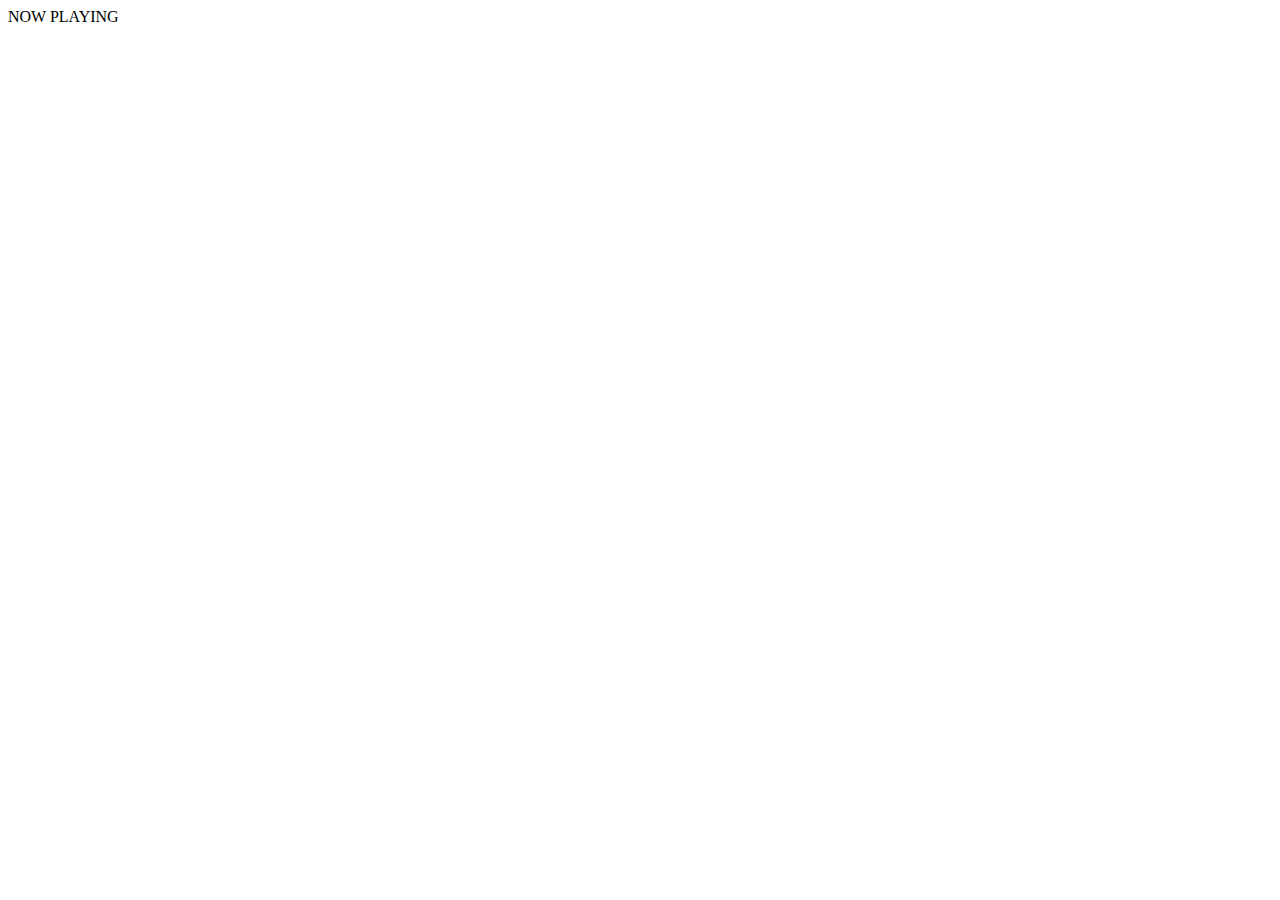
==== src/templates/index.html @ cd2593f3 "update" ====
<!DOCTYPE html>
<html>
  <head>
    <meta charset="UTF-8">
    <meta name="viewport" content="width=device-width, initial-scale=1.0">
    <link rel="stylesheet" href="{{ url_for('static', filename='style.css') }}">
    <link rel="preconnect" href="https://fonts.googleapis.com">
    <link rel="preconnect" href="https://fonts.gstatic.com" crossorigin>
    <link rel="stylesheet" href="https://fonts.googleapis.com/css2?family=Noto+Sans+JP:wght@800&display=swap">
    <title>DJSupporter</title>
  </head>
  <body>
    <div class="banner active" id="banner"><span>NOW PLAYING</span></div>
    <div class="flex">
      <div><img class="artwork open_image" id="artwork" src="" alt=""></div>
      <div>
        <div class="title open_text" id="title"></div>
        <div class="artist open_text" id="artist"></div>
        <div class="comment open_text" id="comment"></div>
      </div>
    </div>
    <div><img class="ogp open_image" id="ogp" src="" alt=""></div>
  </body>
  <script src="https://code.jquery.com/jquery-3.6.4.min.js"></script>
  <script>
    function checkSetting() {
      $.ajax({
        type: 'GET',
        url: '/setting',
        success: function(response) {
          if(response.setting == 'True'){
            updatePage();
          }
        }
      });
    }

    function updatePage() {
      $.ajax({
        type: 'GET',
        url: '/get_data',
        success: function(response) {
          $('.open_text').toggleClass('close_text');
          $('.open_image').toggleClass('close_image');
          $('.banner').addClass('active');

          // 取得したデータを使用してページを更新
          setTimeout(function() {updatePageContent(response);}, 2000);
        }
      });
    }

    function updatePageContent(response) {
      // 更新されたコンテンツを表示
      $('.title').html(response.title);
      $('.artist').html(response.artist);
      $('.comment').html(response.comment);
      $('.artwork').attr('src', response.artwork + '?' + new Date().getTime());
      $('.ogp').attr('src', response.ogp + '?' + new Date().getTime());

      $('.open_text').toggleClass('close_text');
      $('.open_image').toggleClass('close_image');
      $('.banner').removeClass('active');
    }

    // 1秒ごとにcheckSetting関数を呼び出す（適切な間隔を設定）
    setInterval(checkSetting, 3000);

    // 初回のページロード時にもcheckSetting関数を呼び出す
    $(document).ready(function() {
      checkSetting();
    });
  </script>
</html>
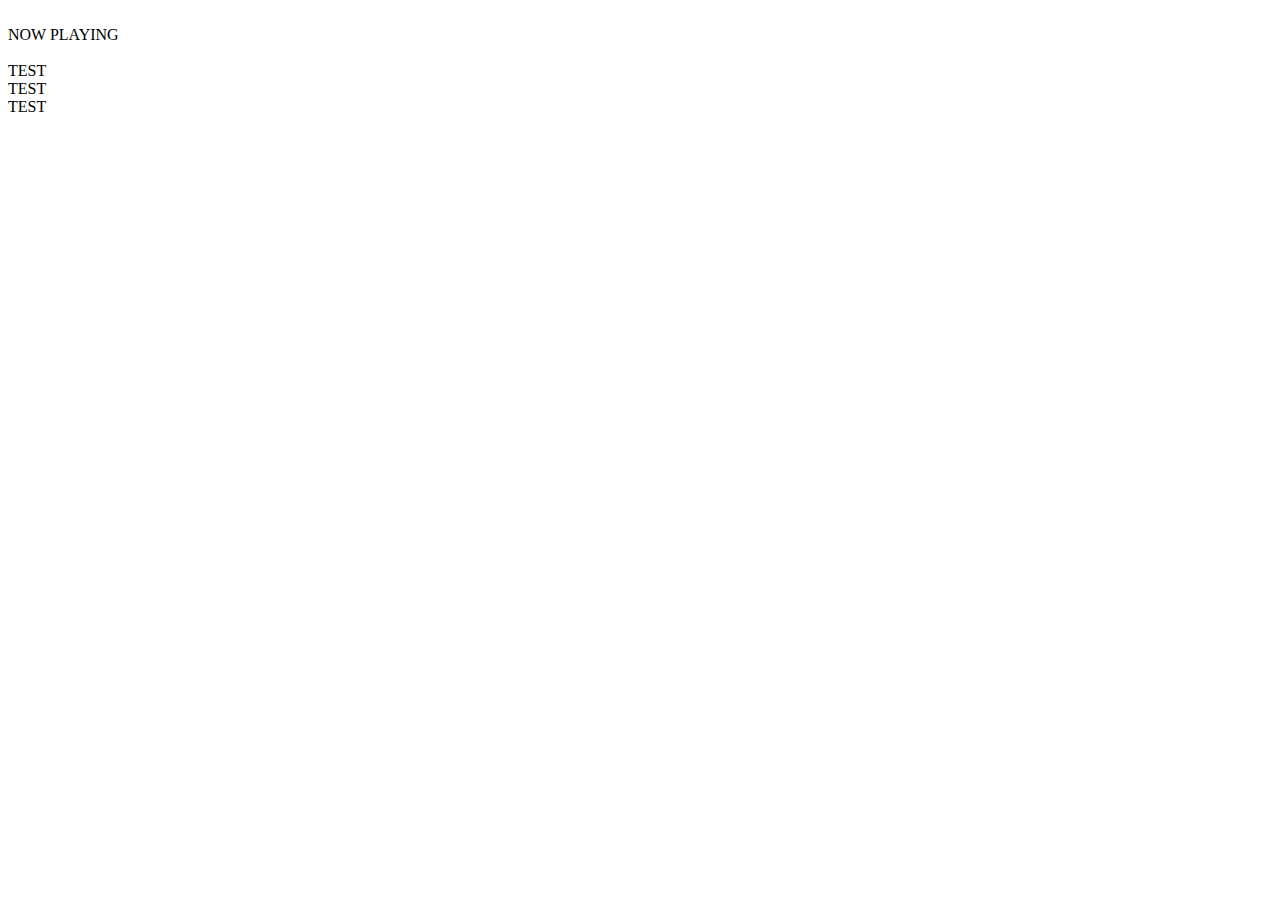
==== commit adbccc77: "update" ====
--- a/src/templates/index.html
+++ b/src/templates/index.html
@@ -10,16 +10,18 @@
     <title>DJSupporter</title>
   </head>
   <body>
-    <div class="banner active" id="banner"><span>NOW PLAYING</span></div>
-    <div class="flex">
-      <div><img class="artwork open_image" id="artwork" src="" alt=""></div>
-      <div>
-        <div class="title open_text" id="title"></div>
-        <div class="artist open_text" id="artist"></div>
-        <div class="comment open_text" id="comment"></div>
+    <div class="background">
+      <div><img class="ogp open_image" id="ogp" src="" alt=""></div>
+      <div class="banner active"><span>NOW PLAYING</span></div>
+      <div class="flex">
+        <div><img class="artwork open_image" id="artwork" src="" alt=""></div>
+        <div>
+          <div class="title open_text">TEST</div>
+          <div class="artist open_text">TEST</div>
+          <div class="comment open_text">TEST</div>
+        </div>
       </div>
     </div>
-    <div><img class="ogp open_image" id="ogp" src="" alt=""></div>
   </body>
   <script src="https://code.jquery.com/jquery-3.6.4.min.js"></script>
   <script>
@@ -64,7 +66,7 @@
     }
 
     // 1秒ごとにcheckSetting関数を呼び出す（適切な間隔を設定）
-    setInterval(checkSetting, 3000);
+    setInterval(checkSetting, 1000);
 
     // 初回のページロード時にもcheckSetting関数を呼び出す
     $(document).ready(function() {
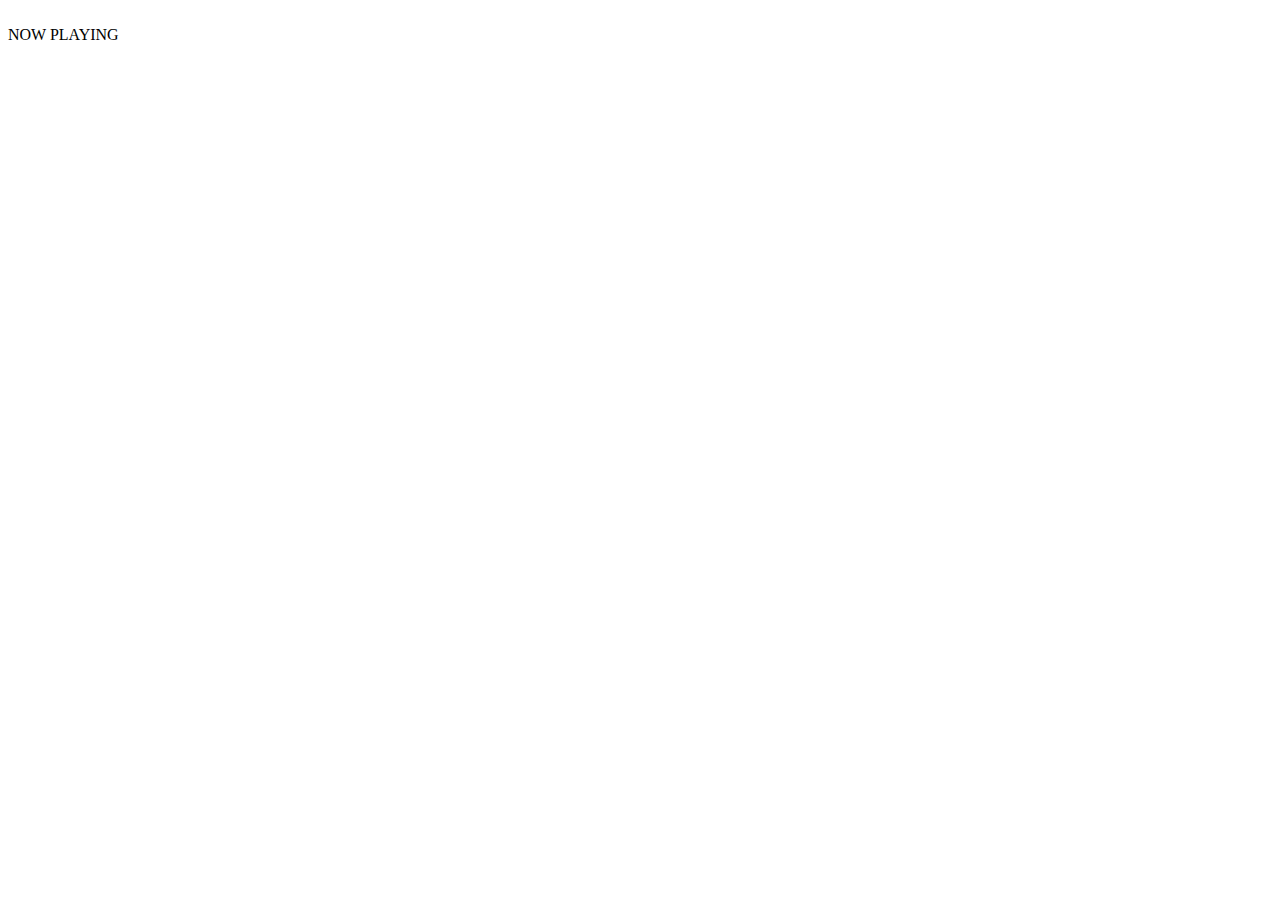
==== commit cc6e012d: "update" ====
--- a/src/templates/index.html
+++ b/src/templates/index.html
@@ -11,14 +11,14 @@
   </head>
   <body>
     <div class="background">
-      <div><img class="ogp open_image" id="ogp" src="" alt=""></div>
+      <div class="ogp-area"><img class="ogp open" id="ogp" src="" alt=""></div>
       <div class="banner active"><span>NOW PLAYING</span></div>
       <div class="flex">
-        <div><img class="artwork open_image" id="artwork" src="" alt=""></div>
+        <div class="artwork-area"><img class="artwork open" id="artwork" src="" alt=""></div>
         <div>
-          <div class="title open_text">TEST</div>
-          <div class="artist open_text">TEST</div>
-          <div class="comment open_text">TEST</div>
+          <div class="title fade-in"></div>
+          <div class="artist fade-in"></div>
+          <div class="comment fade-in"></div>
         </div>
       </div>
     </div>
@@ -42,8 +42,8 @@
         type: 'GET',
         url: '/get_data',
         success: function(response) {
-          $('.open_text').toggleClass('close_text');
-          $('.open_image').toggleClass('close_image');
+          $('.open').toggleClass('close');
+          $('.fade-in').toggleClass('fade-out');
           $('.banner').addClass('active');
 
           // 取得したデータを使用してページを更新
@@ -60,8 +60,8 @@
       $('.artwork').attr('src', response.artwork + '?' + new Date().getTime());
       $('.ogp').attr('src', response.ogp + '?' + new Date().getTime());
 
-      $('.open_text').toggleClass('close_text');
-      $('.open_image').toggleClass('close_image');
+      $('.open').toggleClass('close');
+      $('.fade-in').toggleClass('fade-out');
       $('.banner').removeClass('active');
     }
 
